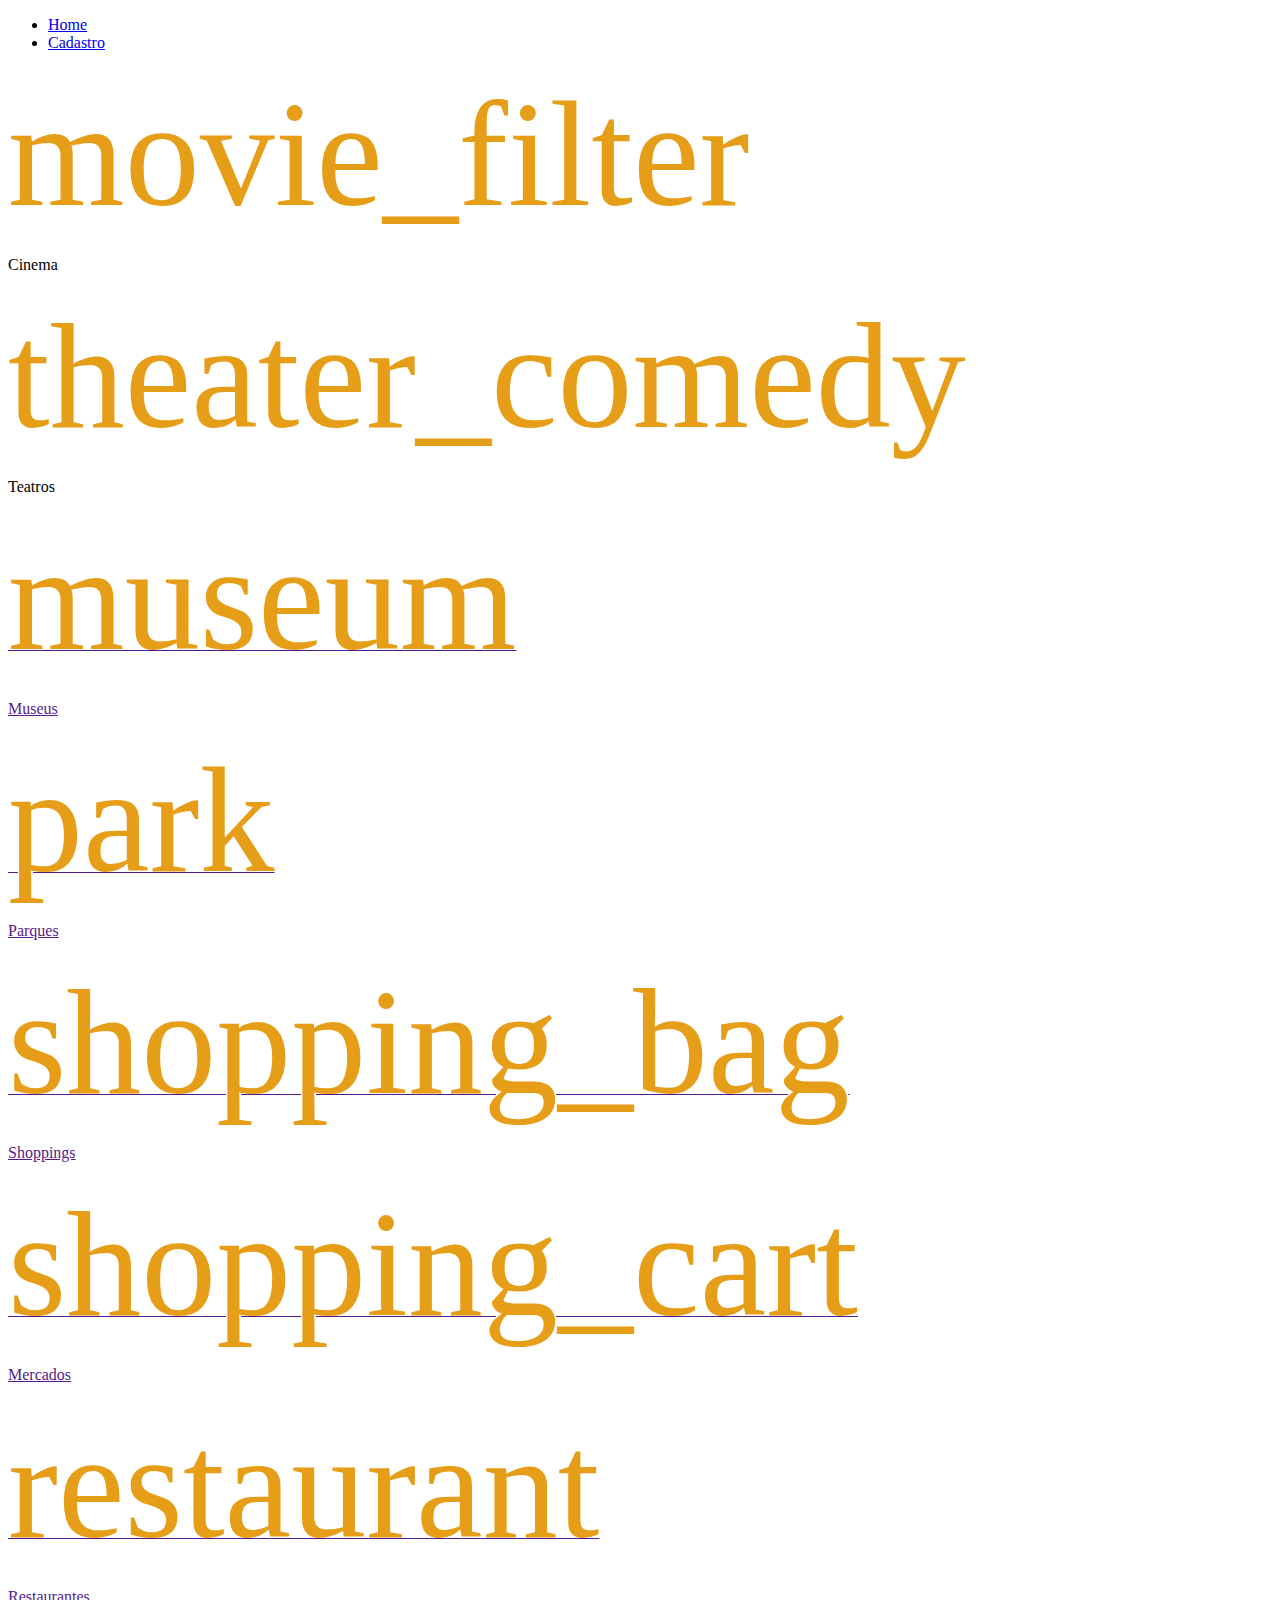
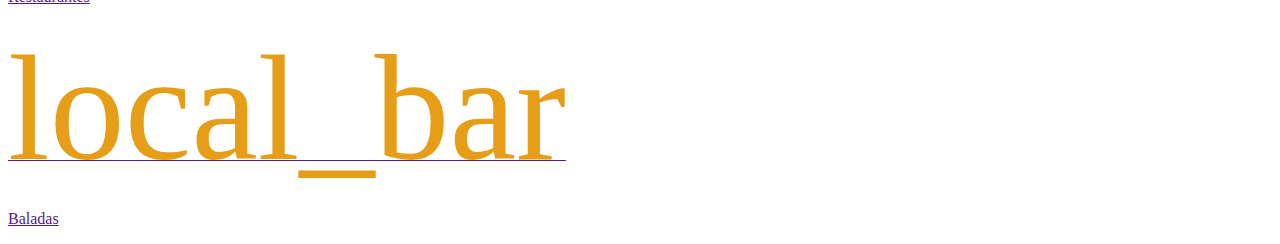
==== src/main/resources/templates/localAcessilidade/index.html @ 6c73fbbb "criado a tela nova de consulta e o serviço para ela" ====
<!DOCTYPE html>
<html lang="pt-br" dir="ltr">

<head>
    <meta charset="UTF-8">
    <meta name="viewport" content="width=device-width, initial-scale=1.0">
    <link rel="stylesheet" th:href="@{~/css/global.css}">
    <style type="text/css"></style>

    <title>Cadastro de local</title>
</head>

<body>
    <nav class="letramenu flexmenu" id="menu-h">
        <ul>

            <li>
                <a href="/localacessilidade">Home</a>
            </li>

            <li><a href="/localacessilidade/new">Cadastro</a></li>
        </ul>
    </nav>
    <div class="fomrs">
        <div>
            <form>
                <div class="flexbox">
                    <div class="icones">
                        <a href="">
                            <div class="flexbox block texto">
                                <a th:href="${'/localacessilidade/listalocais/' + 'cinema'}">
                                    <div><span style="font-size:150px; color:#e69e19"
                                            class="material-icons">movie_filter</span>
                                    </div>
                                    <div class="letrinhas">
                                        <p>Cinema</p>
                                    </div>


                                </a>
                            </div>
                        </a>
                    </div>
                    <div class="icones">
                        <a href="">
                            <div class="flexbox block texto">
                                <a th:href="${'/localacessilidade/listalocais/' + 'teatro'}">
                                    <div><span style="font-size:150px; color:#e69e19"
                                            class="material-icons">theater_comedy</span>
                                    </div>
                                    <div class="letrinhas">
                                        <p>Teatros</p>
                                    </div>
                                </a>
                            </div>
                        </a>
                    </div>
                    <div class="icones">
                        <a href="">
                            <div class="flexbox block texto">
                                <div><span style="font-size:150px; color:#e69e19" class="material-icons">museum</span>
                                </div>
                                <div class="letrinhas">
                                    <p>Museus</p>
                                </div>
                            </div>
                        </a>
                    </div>
                    <div class="icones">
                        <a href="">
                            <div class="flexbox block texto">
                                <div><span style="font-size:150px; color:#e69e19" class="material-icons">park</span>
                                </div>
                                <div class="letrinhas">
                                    <p>Parques</p>
                                </div>
                            </div>
                        </a>
                    </div>
                    <div class="icones">
                        <a href="">
                            <div class="flexbox block texto">
                                <div><span style="font-size:150px; color:#e69e19"
                                        class="material-icons">shopping_bag</span>
                                </div>
                                <div class="letrinhas">
                                    <p>Shoppings</p>
                                </div>
                            </div>
                        </a>
                    </div>
                    <div class="icones">
                        <a href="">
                            <div class="flexbox block texto">
                                <div><span style="font-size:150px; color:#e69e19"
                                        class="material-icons">shopping_cart</span>
                                </div>
                                <div class="letrinhas">
                                    <p>Mercados</p>
                                </div>
                            </div>
                        </a>
                    </div>
                    <div class="icones">
                        <a href="">
                            <div class="flexbox block texto">
                                <div><span style="font-size:150px; color:#e69e19"
                                        class="material-icons">restaurant</span>
                                </div>
                                <div class="letrinhas">
                                    <p>Restaurantes</p>
                                </div>
                            </div>
                        </a>
                    </div>
                    <div class="icones">
                        <a href="">
                            <div class="flexbox block texto">
                                <div><span style="font-size:150px; color:#e69e19"
                                        class="material-icons">local_bar</span>
                                </div>
                                <div class="letrinhas">
                                    <p>Baladas</p>
                                </div>
                            </div>
                        </a>
                    </div>
                </div>
            </form>
        </div>
    </div>
</body>

</html>
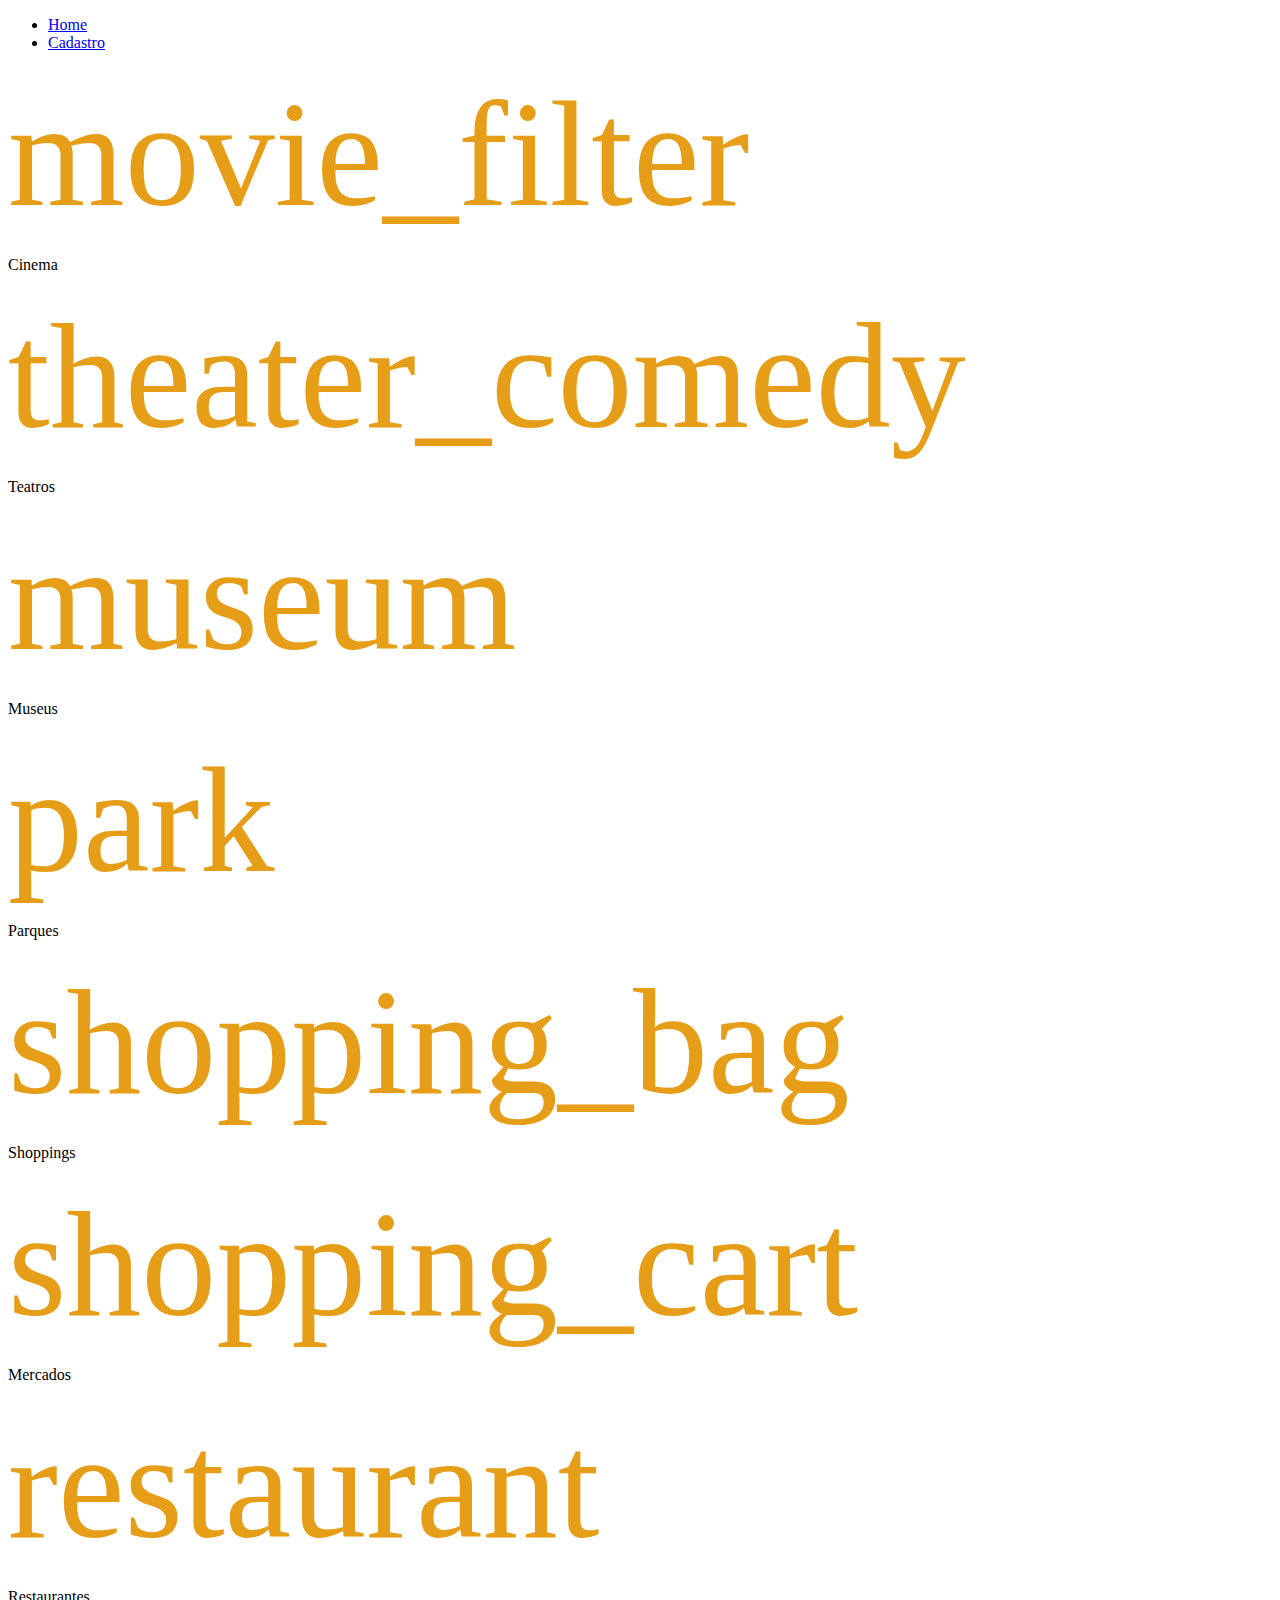
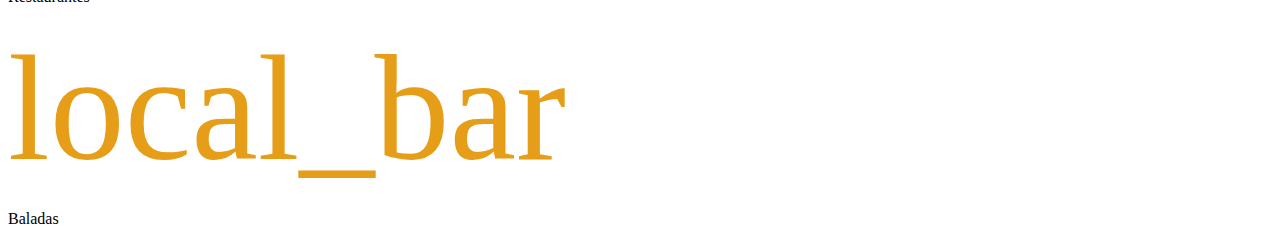
==== commit 45dbab89: "ajuste no layout" ====
--- a/src/main/resources/templates/localAcessilidade/index.html
+++ b/src/main/resources/templates/localAcessilidade/index.html
@@ -26,37 +26,31 @@
             <form>
                 <div class="flexbox">
                     <div class="icones">
-                        <a href="">
+                        <a th:href="${'/localacessilidade/listalocais/' + 'cinema'}">
                             <div class="flexbox block texto">
-                                <a th:href="${'/localacessilidade/listalocais/' + 'cinema'}">
-                                    <div><span style="font-size:150px; color:#e69e19"
-                                            class="material-icons">movie_filter</span>
-                                    </div>
-                                    <div class="letrinhas">
-                                        <p>Cinema</p>
-                                    </div>
-
-
-                                </a>
+                                <div><span style="font-size:150px; color:#e69e19"
+                                        class="material-icons">movie_filter</span>
+                                </div>
+                                <div class="letrinhas">
+                                    <p>Cinema</p>
+                                </div>
                             </div>
                         </a>
                     </div>
                     <div class="icones">
-                        <a href="">
+                        <a th:href="${'/localacessilidade/listalocais/' + 'teatro'}">
                             <div class="flexbox block texto">
-                                <a th:href="${'/localacessilidade/listalocais/' + 'teatro'}">
-                                    <div><span style="font-size:150px; color:#e69e19"
-                                            class="material-icons">theater_comedy</span>
-                                    </div>
-                                    <div class="letrinhas">
-                                        <p>Teatros</p>
-                                    </div>
-                                </a>
+                                <div><span style="font-size:150px; color:#e69e19"
+                                        class="material-icons">theater_comedy</span>
+                                </div>
+                                <div class="letrinhas">
+                                    <p>Teatros</p>
+                                </div>
                             </div>
                         </a>
                     </div>
                     <div class="icones">
-                        <a href="">
+                        <a th:href="${'/localacessilidade/listalocais/' + 'museu'}">
                             <div class="flexbox block texto">
                                 <div><span style="font-size:150px; color:#e69e19" class="material-icons">museum</span>
                                 </div>
@@ -67,7 +61,7 @@
                         </a>
                     </div>
                     <div class="icones">
-                        <a href="">
+                        <a th:href="${'/localacessilidade/listalocais/' + 'parque'}">
                             <div class="flexbox block texto">
                                 <div><span style="font-size:150px; color:#e69e19" class="material-icons">park</span>
                                 </div>
@@ -78,7 +72,7 @@
                         </a>
                     </div>
                     <div class="icones">
-                        <a href="">
+                        <a th:href="${'/localacessilidade/listalocais/' + 'shopping'}">
                             <div class="flexbox block texto">
                                 <div><span style="font-size:150px; color:#e69e19"
                                         class="material-icons">shopping_bag</span>
@@ -90,7 +84,7 @@
                         </a>
                     </div>
                     <div class="icones">
-                        <a href="">
+                        <a th:href="${'/localacessilidade/listalocais/' + 'mercado'}">
                             <div class="flexbox block texto">
                                 <div><span style="font-size:150px; color:#e69e19"
                                         class="material-icons">shopping_cart</span>
@@ -102,7 +96,7 @@
                         </a>
                     </div>
                     <div class="icones">
-                        <a href="">
+                        <a th:href="${'/localacessilidade/listalocais/' + 'restaurante'}">
                             <div class="flexbox block texto">
                                 <div><span style="font-size:150px; color:#e69e19"
                                         class="material-icons">restaurant</span>
@@ -114,7 +108,7 @@
                         </a>
                     </div>
                     <div class="icones">
-                        <a href="">
+                        <a th:href="${'/localacessilidade/listalocais/' + 'balada'}">
                             <div class="flexbox block texto">
                                 <div><span style="font-size:150px; color:#e69e19"
                                         class="material-icons">local_bar</span>
